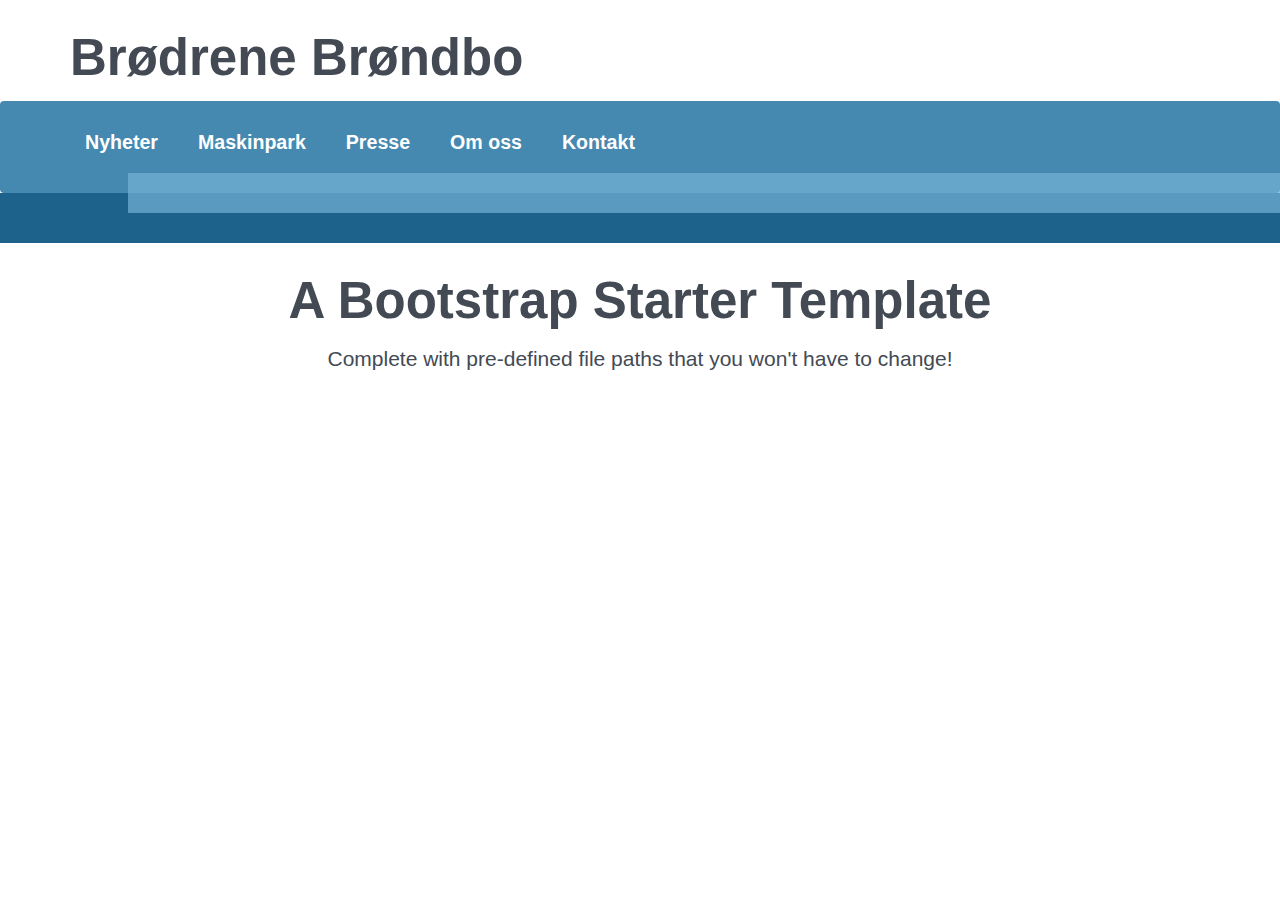
==== index.html @ b7d9695b "Init" ====
<!DOCTYPE html>

<html lang="no">
<head>
	<meta charset="utf-8">
	<meta content="IE=edge" http-equiv="X-UA-Compatible">
	<meta content="width=device-width, initial-scale=1" name="viewport">
	<meta content="" name="description">
	<meta content="" name="author">

	<title>Bare - Start Bootstrap Template</title><!-- Bootstrap Core CSS -->
	<link href="css/bootstrap.min.css" rel="stylesheet"><!-- Bootflat CSS -->
	<link href="css/bootflat.min.css" rel="stylesheet"><!-- Custom CSS -->
	<link href="css/br.css" rel="stylesheet"><!-- Custom CSS -->
	<link href="css/font-awesome.min.css" rel="stylesheet"><!-- -->

</head>

<body>
	<div class="container">
		<div class="row">
			<div class="col-lg-12">
				<h1>Br&oslash;drene Br&oslash;ndbo</h1>
			</div>
		</div>
		<!-- /.row -->
	</div>
	<!-- Navigation -->


	<nav class="navbar navbar-br" role="navigation">
		<div class="container">
			<!-- Brand and toggle get grouped for better mobile display -->


			<div class="navbar-header">
				<button class="navbar-toggle" data-target="#bs-example-navbar-collapse-1"
				data-toggle="collapse" type="button">
					<i class="fa fa-bars"></i>
				</button>
			</div>
			<!-- Collect the nav links, forms, and other content for toggling -->


			<div class="collapse navbar-collapse" id="bs-example-navbar-collapse-1">
				<ul class="nav navbar-nav">
					<li>
						<a href="index.html">Nyheter</a>
					</li>
					<li>
						<a href="maskinpark.html">Maskinpark</a>
					</li>
					<li>
						<a href="presse.html">Presse</a>
					</li>
					<li>
						<a href="omoss.html">Om oss</a>
					</li>
					<li>
						<a href="kontakt.html">Kontakt</a>
					</li>
				</ul>
			</div>
			<!-- /.navbar-collapse -->
		</div>
		<!-- /.container -->
	</nav>
	
	<div style="
    width: 90%;
    background-color: #73B1D6;
    height: 40px;
    margin-top: -40px;
    z-index: 100000000;
    position: relative;
    float: right;
    opacity: calc(100 / 141);"></div>
	
	<div style="
    width: 100%;
    background-color: #1D628B;
    height: 50px;
    margin-top: -20px;
    z-index: 0;
    position: relative;
    float: right;"></div>
	
	<!-- Page Content -->
	<div class="container">
		<div class="row">
			<div class="col-lg-12 text-center">
				<h1>A Bootstrap Starter Template</h1>


				<p class="lead">Complete with pre-defined file paths that you won't have to
				change!</p>
			</div>
		</div>
		<!-- /.row -->
	</div>
	<!-- /.container -->
	<!-- jQuery -->
	<script src="js/jquery-2.2.1.min.js">
	</script> <!-- Bootstrap Core JavaScript -->
	 
	<script src="js/bootstrap.min.js">
	</script> <!-- icheck -->
	 
	<script src="js/icheck.min.js">
	</script>
</body>
</html>
---- css/bootflat.min.css ----
/*
 * bootflat 2.0.4
 *
 * Description: BOOTFLAT is an open source Flat UI KIT based on Bootstrap 3.2.0 CSS framework. It provides a faster, easier and less repetitive way for web developers to create elegant web apps.
 *
 * Homepage: http://bootflat.github.com/
 *
 * By @Flathemes <info@flathemes.com>
 *
 * Last modify time: 2014-09-03
 *
 * Licensed under the MIT license. Please see LICENSE for more information.
 *
 * Copyright 2013 FLATHEMES.
 *
 */

body{font-family:'Open Sans','Helvetica Neue',Helvetica,Arial,sans-serif;color:#434a54;background-color:#fff}a{color:#3bafda;text-decoration:none}a:focus,a:hover{color:#4fc1e9;text-decoration:none}a:focus{outline:0}.h1,.h2,.h3,.h4,.h5,.h6,h1,h2,h3,h4,h5,h6{font-family:inherit;font-weight:700;line-height:1.1;color:inherit}.h1 small,.h2 small,.h3 small,.h4 small,.h5 small,.h6 small,h1 small,h2 small,h3 small,h4 small,h5 small,h6 small{color:#e7e9ec}h1,h2,h3{margin-top:30px;margin-bottom:15px}h4,h5,h6{margin-top:15px;margin-bottom:15px}h6{font-weight:400}.h1,h1{font-size:51px}.h2,h2{font-size:43px}.h3,h3{font-size:30px}.h4,h4{font-size:19px}.h5,h5{font-size:18px}.h6,h6{font-size:14px}blockquote{border-left:3px solid #ccd1d9}.img-rounded{border-radius:4px;-webkit-border-radius:4px;-moz-border-radius:4px}.img-comment{margin:24px 0;font-size:15px;font-style:italic;line-height:1.2}.btn{color:#fff}.btn,.btn.disabled,.btn[disabled]{background-color:#aab2bd;border-color:#aab2bd}.btn.active,.btn:active,.btn:focus,.btn:hover{color:#fff;background-color:#ccd1d9;border-color:#ccd1d9;outline:0!important}.btn.active,.btn:active{-webkit-box-shadow:inset 0 1px 2px rgba(0,0,0,.125);-moz-box-shadow:inset 0 1px 2px rgba(0,0,0,.125);box-shadow:inset 0 1px 2px rgba(0,0,0,.125)}.btn.disabled,.btn[disabled]{filter:alpha(opacity=45);opacity:.45}.btn-link,.btn-link.active,.btn-link.disabled,.btn-link:active,.btn-link:focus,.btn-link:hover,.btn-link[disabled]{color:#3bafda;background-color:transparent; border-color:transparent;-webkit-box-shadow:none;-moz-box-shadow:none;box-shadow:none}.btn-link:focus,.btn-link:hover{text-decoration:underline}.btn-default{color:#434a54;border-color:#aab2bd!important}.btn-default.active,.btn-default:active,.btn-default:focus,.btn-default:hover{background-color:#ccd1d9;border-color:#ccd1d9}.btn-default,.btn-default.disabled,.btn-default[disabled]{background-color:#fff}.open .dropdown-toggle.btn-default{background-color:#ccd1d9;border-color:#ccd1d9}.btn-primary,.btn-primary.active,.btn-primary.disabled,.btn-primary:active,.btn-primary[disabled]{background-color:#3bafda;border-color:#3bafda}.btn-primary:focus,.btn-primary:hover,.open .dropdown-toggle.btn-primary{background-color:#4fc1e9;border-color:#4fc1e9}.btn-info,.btn-info.active,.btn-info.disabled,.btn-info:active,.btn-info[disabled]{background-color:#37bc9b;border-color:#37bc9b}.btn-info:focus,.btn-info:hover,.open .dropdown-toggle.btn-info{background-color:#48cfad;border-color:#48cfad}.btn-success,.btn-success.active,.btn-success.disabled,.btn-success:active,.btn-success[disabled]{background-color:#8cc152;border-color:#8cc152}.btn-success:focus,.btn-success:hover,.open .dropdown-toggle.btn-success{background-color:#a0d468;border-color:#a0d468}.btn-warning,.btn-warning.active,.btn-warning.disabled,.btn-warning:active,.btn-warning[disabled]{background-color:#f6bb42;border-color:#f6bb42}.btn-warning:focus,.btn-warning:hover,.open .dropdown-toggle.btn-warning{background-color:#ffce54;border-color:#ffce54}.btn-danger,.btn-danger .open .dropdown-toggle.btn,.btn-danger.active,.btn-danger.disabled,.btn-danger:active,.btn-danger[disabled]{background-color:#da4453;border-color:#da4453}.btn-danger:focus,.btn-danger:hover,.open .dropdown-toggle.btn-danger{background-color:#ed5565;border-color:#ed5565}.btn-group.open .dropdown-toggle{-webkit-box-shadow:inset 0 1px 2px rgba(0,0,0,.125);-moz-box-shadow:inset 0 1px 2px rgba(0,0,0,.125);box-shadow:inset 0 1px 2px rgba(0,0,0,.125)}.btn-group .btn{border-left-color:#96a0ad}.btn-group .btn-default.active,.btn-group .btn-default:active,.btn-group .btn-default:focus,.btn-group.open .btn-default.dropdown-toggle{color:#fff}.btn-group .btn-primary,.btn-group .btn-primary.active,.btn-group .btn-primary:active,.btn-group .btn-primary:focus{border-left-color:#269ecb}.btn-group .btn-success,.btn-group .btn-success.active,.btn-group .btn-success:active,.btn-group .btn-success:focus{border-left-color:#7ab03f}.btn-group .btn-warning,.btn-group .btn-warning.active,.btn-group .btn-warning:active,.btn-group .btn-warning:focus{border-left-color:#efa50b}.btn-group .btn-danger,.btn-group .btn-danger.active,.btn-group .btn-danger:active,.btn-group .btn-danger:focus{border-left-color:#d1293a}.btn-group .btn-info,.btn-group .btn-info.active,.btn-group .btn-info:active,.btn-group .btn-info:focus{border-left-color:#2fa084}.btn-group .btn-danger:first-child,.btn-group .btn-info:first-child,.btn-group .btn-primary:first-child,.btn-group .btn-success:first-child,.btn-group .btn-warning:first-child,.btn-group .btn:first-child{border-left-color:transparent}.btn-group-vertical .btn,.btn-group-vertical .btn-group .btn-primary{border-top-color:#96a0ad!important}.btn-group-vertical .btn-group .btn-primary,.btn-group-vertical .btn-primary,.btn-group-vertical .btn-primary.active,.btn-group-vertical .btn-primary:active,.btn-group-vertical .btn-primary:focus{border-top-color:#269ecb!important}.btn-group-vertical .btn-group .btn-success,.btn-group-vertical .btn-success,.btn-group-vertical .btn-success.active,.btn-group-vertical .btn-success:active,.btn-group-vertical .btn-success:focus{border-top-color:#7ab03f!important}.btn-group-vertical .btn-group .btn-warning,.btn-group-vertical .btn-warning,.btn-group-vertical .btn-warning.active,.btn-group-vertical .btn-warning:active,.btn-group-vertical .btn-warning:focus{border-top-color:#efa50b!important}.btn-group-vertical .btn-danger,.btn-group-vertical .btn-danger.active,.btn-group-vertical .btn-danger:active,.btn-group-vertical .btn-danger:focus,.btn-group-vertical .btn-group .btn-danger{border-top-color:#d1293a!important}.btn-group-vertical .btn-group .btn-info,.btn-group-vertical .btn-info,.btn-group-vertical .btn-info.active,.btn-group-vertical .btn-info:active,.btn-group-vertical .btn-info:focus{border-top-color:#2fa084!important}.btn-group-vertical .btn-danger:first-child,.btn-group-vertical .btn-info:first-child,.btn-group-vertical .btn-primary:first-child,.btn-group-vertical .btn-success:first-child,.btn-group-vertical .btn-warning:first-child,.btn-group-vertical .btn:not(.btn-default):first-child{border-top:none}.badge,.label{background-color:#aab2bd}.badge-default,.label-default{color:#434a54;background-color:#fff; border:1px solid #aab2bd}.badge-primary,.label-primary{background-color:#3bafda;border-color:#3bafda}.badge-success,.label-success{background-color:#8cc152;border-color:#8cc152}.badge-danger,.label-danger{background-color:#da4453;border-color:#da4453}.badge-warning,.label-warning{background-color:#f6bb42;border-color:#f6bb42}.badge-info,.label-info{background-color:#37bc9b;border-color:#37bc9b}.tooltip-inner{color:#fff;background-color:#434a54}.tooltip.top .tooltip-arrow,.tooltip.top-left .tooltip-arrow,.tooltip.top-right .tooltip-arrow{border-top-color:#434a54}.tooltip.right .tooltip-arrow{border-right-color:#434a54}.tooltip.left .tooltip-arrow{border-left-color:#434a54}.tooltip.bottom .tooltip-arrow,.tooltip.bottom-left .tooltip-arrow,.tooltip.bottom-right .tooltip-arrow{border-bottom-color:#434a54}.popover{color:#fff; background-color:#434a54;border-color:#434a54}.popover-title{padding-bottom:0;font-weight:700;color:#aab2bd;background-color:transparent;border-bottom:none}.popover.top .arrow,.popover.top .arrow:after{border-top-color:#434a54}.popover.right .arrow,.popover.right .arrow:after{border-right-color:#434a54}.popover.bottom .arrow,.popover.bottom .arrow:after{border-bottom-color:#434a54}.popover.left .arrow,.popover.left .arrow:after{border-left-color:#434a54}.progress{background-color:#e6e9ed;-webkit-box-shadow:none;-moz-box-shadow:none;box-shadow:none}.progress-bar{background-color:#3bafda;-webkit-box-shadow:none;-moz-box-shadow:none;box-shadow:none}.progress-bar-success{background-color:#8cc152}.progress-bar-info{background-color:#37bc9b}.progress-bar-warning{background-color:#f6bb42}.progress-bar-danger{background-color:#da4453}.breadcrumb{color:#434a54;background-color:#e6e9ed}.breadcrumb>.active{color:#434a54}.breadcrumb a{color:#3bafda}.breadcrumb-arrow{height:36px; padding:0;line-height:36px;list-style:none;background-color:#e6e9ed}.breadcrumb-arrow li:first-child a{border-radius:4px 0 0 4px;-webkit-border-radius:4px 0 0 4px;-moz-border-radius:4px 0 0 4px}.breadcrumb-arrow li,.breadcrumb-arrow li a,.breadcrumb-arrow li span{display:inline-block;vertical-align:top}.breadcrumb-arrow li:not(:first-child){margin-left:-5px}.breadcrumb-arrow li+li:before{padding:0;content:""}.breadcrumb-arrow li span{padding:0 10px}.breadcrumb-arrow li a,.breadcrumb-arrow li:not(:first-child) span{height:36px; padding:0 10px 0 25px;line-height:36px}.breadcrumb-arrow li:first-child a{padding:0 10px}.breadcrumb-arrow li a{position:relative;color:#fff;text-decoration:none;background-color:#3bafda;border:1px solid #3bafda}.breadcrumb-arrow li:first-child a{padding-left:10px}.breadcrumb-arrow li a:after,.breadcrumb-arrow li a:before{position:absolute;top:-1px;width:0;height:0;content:'';border-top:18px solid transparent;border-bottom:18px solid transparent}.breadcrumb-arrow li a:before{right:-10px;z-index:3;border-left-color:#3bafda;border-left-style:solid;border-left-width:11px}.breadcrumb-arrow li a:after{right:-11px;z-index:2;border-left:11px solid #2494be}.breadcrumb-arrow li a:focus,.breadcrumb-arrow li a:hover{background-color:#4fc1e9;border:1px solid #4fc1e9}.breadcrumb-arrow li a:focus:before,.breadcrumb-arrow li a:hover:before{border-left-color:#4fc1e9}.breadcrumb-arrow li a:active{background-color:#2494be;border:1px solid #2494be}.breadcrumb-arrow li a:active:after,.breadcrumb-arrow li a:active:before{border-left-color:#2494be}.breadcrumb-arrow li span{color:#434a54}.pagination>li>a,.pagination>li>span{color:#434a54;background-color:#fff;border-color:#ccd1d9}.pagination>li>a:focus,.pagination>li>a:hover,.pagination>li>span:focus,.pagination>li>span:hover{color:#fff;background-color:#ccd1d9;border-color:#ccd1d9}.pagination>.active>a,.pagination>.active>a:focus,.pagination>.active>a:hover,.pagination>.active>span,.pagination>.active>span:focus,.pagination>.active>span:hover{color:#fff;background-color:#8cc152;border-color:#8cc152}.pagination>.disabled>a,.pagination>.disabled>a:focus,.pagination>.disabled>a:hover,.pagination>.disabled>span,.pagination>.disabled>span:focus,.pagination>.disabled>span:hover{color:#e6e9ed;background-color:#fff;border-color:#ccd1d9}.pager li>a,.pager li>span{color:#fff;background-color:#8cc152;border-color:#8cc152}.pager li>a:focus,.pager li>a:hover{background-color:#a0d468;border-color:#a0d468}.pager .disabled>a,.pager .disabled>a:focus,.pager .disabled>a:hover,.pager .disabled>span{color:#e6e9ed;background-color:#fff;border-color:#e6e9ed}.form-control{color:#434a54;border-color:#aab2bd}.form-control,.form-control:focus{-webkit-box-shadow:none;-moz-box-shadow:none;box-shadow:none}.form-control:focus{border-color:#3bafda}.form-control:-ms-input-placeholder,.form-control::-moz-placeholder,.form-control::-webkit-input-placeholder{color:#e6e9ed}.form-control.disabled,.form-control[disabled]{background-color:#e6e9ed;border-color:#e6e9ed}.input-group-btn .btn+.btn{border-color:#96a0ad;border-style:solid; border-width:1px}.input-group-btn .btn+.btn.btn-default{border-color:#ededed}.input-group-btn .btn+.btn.btn-primary{border-color:#269ecb}.input-group-btn .btn+.btn.btn-info{border-color:#2fa084}.input-group-btn .btn+.btn.btn-success{border-color:#7ab03f}.input-group-btn .btn+.btn.btn-warning{border-color:#f4af20}.input-group-btn .btn+.btn.btn-danger{border-color:#d1293a}.input-group-addon{color:#fff;background-color:#aab2bd;border-color:#96a0ad}.input-group-addon .checkbox,.input-group-addon .radio{margin:-3px 0 -4px!important}.form-search .search-query,.form-search .search-query:first-child,.form-search .search-query:last-child{padding:0 17px;border-radius:17px;-webkit-border-radius:17px;-moz-border-radius:17px}.input-group .form-control:last-child{border-top-left-radius:0;border-bottom-left-radius:0;-webkit-border-top-left-radius:0;-moz-border-radius-topleft:0;-webkit-border-bottom-left-radius:0;-moz-border-radius-bottomleft:0}.input-group .form-control:first-child{border-top-right-radius:0;border-bottom-right-radius:0;-webkit-border-top-right-radius:0;-moz-border-radius-topright:0;-webkit-border-bottom-right-radius:0;-moz-border-radius-bottomright:0}.form-search .btn{border-radius:17px;-webkit-border-radius:17px;-moz-border-radius:17px}.search-only{position:relative}.search-only .search-icon{position:absolute;top:2px;left:8.5px;z-index:20;width:30px;font-size:17px;line-height:30px;color:#e6e9ed;text-align:center}.search-only .form-control:last-child{padding-left:40px}.has-success .checkbox,.has-success .checkbox-inline,.has-success .control-label,.has-success .help-block,.has-success .radio,.has-success .radio-inline{color:#8cc152}.has-success .form-control,.has-success .form-control:focus{border-color:#8cc152;-webkit-box-shadow:none;-moz-box-shadow:none;box-shadow:none}.has-success .input-group-addon{background-color:#8cc152;border-color:#8cc152}.has-success .form-control-feedback{color:#8cc152}.has-warning .checkbox,.has-warning .checkbox-inline,.has-warning .control-label,.has-warning .help-block,.has-warning .radio,.has-warning .radio-inline{color:#f6bb42}.has-warning .form-control,.has-warning .form-control:focus{border-color:#f6bb42;-webkit-box-shadow:none;-moz-box-shadow:none;box-shadow:none}.has-warning .input-group-addon{background-color:#f6bb42;border-color:#f6bb42}.has-warning .form-control-feedback{color:#f6bb42}.has-error .checkbox,.has-error .checkbox-inline,.has-error .control-label,.has-error .help-block,.has-error .radio,.has-error .radio-inline{color:#da4453}.has-error .form-control,.has-error .form-control:focus{border-color:#da4453;-webkit-box-shadow:none;-moz-box-shadow:none;box-shadow:none}.has-error .input-group-addon{background-color:#da4453;border-color:#da4453}.has-error .form-control-feedback{color:#da4453}.stepper .stepper-input{overflow:hidden;-moz-appearance:textfield}.stepper .stepper-input::-webkit-inner-spin-button,.stepper .stepper-input::-webkit-outer-spin-button{-webkit-appearance:none;margin:0}.stepper .stepper-arrow{position:absolute;right:15px;display:block;width:20px;height:50%;text-indent:-99999px;cursor:pointer; background-color:#3bafda}.stepper .stepper-arrow:active,.stepper .stepper-arrow:hover{background-color:#4fc1e9}.stepper .up{top:0;border:1px solid #269ecb;border-top-right-radius:3px;-webkit-border-top-right-radius:3px;-moz-border-radius-topright:3px}.stepper .down{bottom:0;border-bottom-right-radius:3px;-webkit-border-bottom-right-radius:3px;-moz-border-radius-bottomright:3px}.stepper .down::before,.stepper .up::before{position:absolute;width:0;height:0; content:"";border-right:4px solid transparent;border-left:4px solid transparent}.stepper .up::before{top:5px;left:5px;border-bottom:4px solid #fff}.stepper .down:before{bottom:5px;left:6px;border-top:4px solid #fff}.stepper.disabled .stepper-arrow{background-color:#3bafda;filter:alpha(opacity=45);opacity:.45}.selecter{position:relative;z-index:1; display:block;max-width:100%;outline:0}.selecter .selecter-element{position:absolute;left:0;z-index:0;display:none;width:100%;height:100%;filter:alpha(opacity=0);opacity:0;*left:-999999px}.selecter .selecter-element,.selecter .selecter-element:focus{outline:0;-webkit-tap-highlight-color:rgba(255,255,255,0);-webkit-tap-highlight-color:transparent}.selecter .selecter-selected{position:relative;z-index:2;display:block;padding:6px 10px;overflow:hidden;text-overflow:clip;cursor:pointer; background-color:#fff;border:1px solid #aab2bd;border-radius:4px;-webkit-border-radius:4px;-moz-border-radius:4px}.selecter .selecter-selected:after{position:absolute;top:14px;right:10px;width:0;height:0;content:"";border-top:4px solid #000;border-right:4px solid transparent;border-left:4px solid transparent}.selecter .selecter-options{position:absolute;top:100%;left:0;z-index:50;display:none;width:100%;max-height:260px;overflow:auto;overflow-x:hidden;background-color:#fff; border:1px solid #aab2bd;border-width:0 1px 1px;border-radius:0 0 4px 4px;-webkit-box-shadow:0 6px 12px rgba(0,0,0,.175);-moz-box-shadow:0 6px 12px rgba(0,0,0,.175);box-shadow:0 6px 12px rgba(0,0,0,.175);-webkit-border-radius:0 0 4px 4px;-moz-border-radius:0 0 4px 4px;*width:auto}.selecter .selecter-group{display:block;padding:5px 10px 4px;font-size:11px;color:#aab2bd;text-transform:uppercase;background-color:#f5f7fa; border-bottom:1px solid #e6e9ed}.selecter .selecter-item{display:block;width:100%;padding:6px 10px;margin:0;overflow:hidden;text-overflow:ellipsis;cursor:pointer; background-color:#fff;border-bottom:1px solid #e6e9ed}.selecter .selecter-item.selected{color:#fff;background-color:#3bafda;border-bottom-color:#4fc1e9}.selecter .selecter-item.disabled{color:#aab2bd;cursor:default}.selecter .selecter-item:first-child{border-radius:0;-webkit-border-radius:0;-moz-border-radius:0}.selecter .selecter-item:last-child{border-bottom:0;border-radius:0 0 4px 4px;-webkit-border-radius:0 0 4px 4px;-moz-border-radius:0 0 4px 4px}.selecter .selecter-item:hover{background-color:#e6e9ed}.selecter .selecter-item.selected:hover{background-color:#3bafda}.selecter .selecter-item.disabled:hover,.selecter.disabled .selecter-item:hover,.selecter:hover .selecter-selected{background-color:#fff}.selecter.open{z-index:3;outline:0}.selecter.open .selecter-selected{z-index:51;border:1px solid #3bafda;border-radius:4px 4px 0 0;-webkit-border-radius:4px 4px 0 0;-moz-border-radius:4px 4px 0 0}.selecter.focus .selecter-selected,.selecter.open .selecter-selected{background-color:#fff}.selecter.cover .selecter-options{top:0;border-width:1px;border-radius:4px;-webkit-border-radius:4px;-moz-border-radius:4px}.selecter.cover .selecter-options .selecter-item.first{border-radius:4px 4px 0 0;-webkit-border-radius:4px 4px 0 0;-moz-border-radius:4px 4px 0 0}.selecter.cover.open .selecter-selected{z-index:49;border-radius:4px 4px 0 0;-webkit-border-radius:4px 4px 0 0;-moz-border-radius:4px 4px 0 0}.selecter.bottom .selecter-options{top:auto;bottom:100%; border-width:1px 1px 0}.selecter.bottom .selecter-item:last-child{border:none;border-radius:0;-webkit-border-radius:0;-moz-border-radius:0}.selecter.bottom.open .selecter-selected{border-radius:0 0 4px 4px;-webkit-border-radius:0 0 4px 4px;-moz-border-radius:0 0 4px 4px}.selecter.bottom.open .selecter-options{border-radius:4px 4px 0 0;-webkit-border-radius:4px 4px 0 0;-moz-border-radius:4px 4px 0 0}.selecter.bottom.cover .selecter-options{top:auto;bottom:0}.selecter.bottom.cover.open .selecter-options,.selecter.bottom.cover.open .selecter-selected{border-radius:4px;-webkit-border-radius:4px;-moz-border-radius:4px}.selecter.multiple .selecter-options{position:static;display:block;width:100%;border-width:1px;border-radius:4px;box-shadow:none;-webkit-border-radius:4px;-moz-border-radius:4px}.selecter.disabled .selecter-selected{color:#aab2bd;cursor:default;background-color:#e6e9ed;border-color:#e6e9ed}.selecter.disabled .selecter-options{background-color:#e6e9ed;border-color:#e6e9ed}.selecter.disabled .selecter-group,.selecter.disabled .selecter-item{color:#aab2bd;cursor:default;background-color:#e6e9ed;border-color:#e6e9ed}.selecter.disabled .selecter-item.selected{color:#fff;background-color:#3bafda;filter:alpha(opacity=45);opacity:.45}.selecter .selecter-options.scroller{overflow:hidden}.selecter .selecter-options.scroller .scroller-content{max-height:260px;padding:0}.checkbox,.radio{padding-left:0;margin-top:0}.checkbox label,.radio label{position:relative;top:2px;padding-left:5px}.icheckbox_flat,.iradio_flat{display:inline-block;width:20px;height:20px;padding:0!important;margin:0;vertical-align:middle;cursor:pointer;background:url(../bootflat/img/check_flat/default.png) no-repeat;border:none;*display:inline}.icheckbox_flat{background-position:0 0}.icheckbox_flat.checked{background-position:-22px 0}.icheckbox_flat.disabled{cursor:default;background-position:-44px 0}.icheckbox_flat.checked.disabled{background-position:-66px 0}.iradio_flat{background-position:-88px 0}.iradio_flat.checked{background-position:-110px 0}.iradio_flat.disabled{cursor:default;background-position:-132px 0}.iradio_flat.checked.disabled{background-position:-154px 0}.toggle{height:32px}.toggle input[type=checkbox],.toggle input[type=radio]{width:0;height:0;padding:0;margin:0;text-indent:-100000px;filter:alpha(opacity=0);opacity:0}.toggle .handle{position:relative;top:-20px;left:0; display:block;width:50px;height:32px;background-color:#fff;border-radius:19px;-webkit-box-shadow:inset 0 0 0 1px #b8bfc8;-moz-box-shadow:inset 0 0 0 1px #b8bfc8;box-shadow:inset 0 0 0 1px #b8bfc8;-webkit-border-radius:19px;-moz-border-radius:19px}.toggle .handle:after,.toggle .handle:before{position:absolute;top:1px;left:1px;display:block;width:30px;height:30px; content:"";background-color:#fff;border-radius:30px;-webkit-box-shadow:inset 0 0 0 1px #b8bfc8,1px 1px 1px #c7ccd3;-moz-box-shadow:inset 0 0 0 1px #b8bfc8,1px 1px 1px #c7ccd3;box-shadow:inset 0 0 0 1px #b8bfc8,1px 1px 1px #c7ccd3;-webkit-transition:all .25s ease-in-out;-moz-transition:all .25s ease-in-out;transition:all .25s ease-in-out;-webkit-border-radius:30px;-moz-border-radius:30px}.toggle input[type=checkbox]:disabled+.handle,.toggle input[type=checkbox]:disabled+.handle:after,.toggle input[type=checkbox]:disabled+.handle:before,.toggle input[type=radio]:disabled+.handle,.toggle input[type=radio]:disabled+.handle:after,.toggle input[type=radio]:disabled+.handle:before{background-color:#e6e9ed;filter:alpha(opacity=60); opacity:.6}.toggle input[type=checkbox]:checked+.handle:before,.toggle input[type=radio]:checked+.handle:before{width:50px;background-color:#a0d468}.toggle input[type=checkbox]:checked+.handle:after,.toggle input[type=radio]:checked+.handle:after{left:20px;-webkit-box-shadow:inset 0 0 0 1px #f5f7fa,1px 1px 1px #c7ccd3;-moz-box-shadow:inset 0 0 0 1px #f5f7fa,1px 1px 1px #c7ccd3;box-shadow:inset 0 0 0 1px #f5f7fa,1px 1px 1px #c7ccd3}.calendar{padding:20px;color:#fff;background-color:#fd9883;border-radius:4px;-webkit-box-shadow:0 1px 2px rgba(0,0,0,.2);-moz-box-shadow:0 1px 2px rgba(0,0,0,.2);box-shadow:0 1px 2px rgba(0,0,0,.2);-webkit-border-radius:4px;-moz-border-radius:4px}.calendar .unit{float:left;width:14.28%;text-align:center}.calendar .years .prev{text-align:left}.calendar .years .next{text-align:right}.calendar .years .next em,.calendar .years .prev em{position:relative;display:inline-block;width:34px;height:34px;cursor:pointer;border:1px solid #fff;border-radius:50%;-webkit-border-radius:50%;-moz-border-radius:50%}.calendar .years .next em:before,.calendar .years .prev em:before{position:absolute;display:block;width:0;height:0;margin-top:6px;font-size:0;content:"";border-style:solid;border-width:7px}.calendar .years .prev em:before{top:3px;left:4px;border-color:transparent #fff transparent transparent}.calendar .years .next em:before{top:3px;left:13px;border-color:transparent transparent transparent #fff}.calendar .years .next em:active,.calendar .years .next em:hover,.calendar .years .prev em:active,.calendar .years .prev em:hover{border-color:#e9573f}.calendar .years .prev em:active:before,.calendar .years .prev em:hover:before{border-color:transparent #e9573f transparent transparent}.calendar .years .next em:active:before,.calendar .years .next em:hover:before{border-color:transparent transparent transparent #e9573f}.calendar .years .monyear{float:left;width:71.42%;height:34px;line-height:34px;text-align:center}.calendar .days{padding-top:15px; margin-top:15px;border-top:1px solid #ee7f6d}.calendar .days .unit{height:34px; margin-bottom:3px;line-height:34px;text-align:center}.calendar .days .unit b{width:34px;height:34px;font-weight:400;border-radius:50%;-webkit-border-radius:50%;-moz-border-radius:50%}.calendar .days .unit.active b,.calendar .days .unit:active b,.calendar .days .unit:hover b{display:inline-block;color:#e9573f;cursor:pointer;background-color:#fff;-webkit-transition:all .2s ease-in-out;-moz-transition:all .2s ease-in-out;transition:all .2s ease-in-out}.calendar .days .unit.older b{width:auto;height:auto;color:#e9573f;cursor:default;background-color:transparent}.pricing ul{padding:0;list-style:none}.pricing .unit{position:relative;display:inline-block;min-width:250px;text-align:center;border-radius:4px;-webkit-box-shadow:0 1px 2px rgba(0,0,0,.2);-moz-box-shadow:0 1px 2px rgba(0,0,0,.2);box-shadow:0 1px 2px rgba(0,0,0,.2);-webkit-border-radius:4px;-moz-border-radius:4px}.pricing .unit.active{top:5px;z-index:1;margin-right:-36px;margin-left:-36px;-webkit-box-shadow:0 0 8px rgba(0,0,0,.6);-moz-box-shadow:0 0 8px rgba(0,0,0,.6);box-shadow:0 0 8px rgba(0,0,0,.6)}.pricing .unit.active .price-title h3{font-size:40px}@media screen and (max-width:767px){.pricing .unit{display:block;margin-bottom:20px}.pricing .unit.active{top:0;margin-right:0;margin-left:0}.pricing .unit.active .price-title h3{font-size:30px}}.pricing .price-title{padding:20px 20px 10px;color:#fff;border-top-left-radius:4px;border-top-right-radius:4px;-webkit-border-top-left-radius:4px;-moz-border-radius-topleft:4px;-webkit-border-top-right-radius:4px;-moz-border-radius-topright:4px}.pricing .price-title h3,.pricing .price-title h3>p{margin:0}.pricing .price-body{padding:20px 20px 10px}.pricing .price-body ul{padding-top:10px}.pricing .price-body li{margin-bottom:10px}.pricing .price-body h4{margin:0}.pricing .price-foot{padding:20px;background-color:#e6e9ed;border-bottom-right-radius:4px;border-bottom-left-radius:4px;-webkit-border-bottom-left-radius:4px;-moz-border-radius-bottomleft:4px;-webkit-border-bottom-right-radius:4px;-moz-border-radius-bottomright:4px}.pricing .price-primary .price-title{background-color:#4fc1e9}.pricing .price-primary .price-body{background-color:#d7f1fa}.pricing .price-primary .price-body ul{border-top:1px solid #aae1f4}.pricing .price-success .price-title{background-color:#a0d468}.pricing .price-success .price-body{background-color:#ebf6df}.pricing .price-success .price-body ul{border-top:1px solid #d2ebb7}.pricing .price-warning .price-title{background-color:#ffce54}.pricing .price-warning .price-body{background-color:#fffaed}.pricing .price-warning .price-body ul{border-top:1px solid #ffebba}.alert h4{margin-bottom:10px;font-weight:700}.alert-dismissable .close{color:#000}.alert-info{background-color:#7cd1ef;border:#4fc1e9}.alert-warning{background-color:#ffdd87;border:#ffce54}.alert-danger{background-color:#f2838f;border:#ed5565}.alert-success{background-color:#b9df90;border:#a0d468}.alert .alert-link{text-decoration:underline; cursor:pointer;filter:alpha(opacity=65);opacity:.65}.alert .alert-link:focus,.alert .alert-link:hover{filter:alpha(opacity=45);opacity:.45}.alert .btn-link,.alert .btn-link:focus,.alert .btn-link:hover{color:#000;filter:alpha(opacity=65);opacity:.65}.alert .btn-link:focus,.alert .btn-link:hover{text-decoration:none;filter:alpha(opacity=40);opacity:.4}.nav-tabs{background-color:#e6e9ed; border-bottom:none;border-radius:4px 4px 0 0;-webkit-border-radius:4px 4px 0 0;-moz-border-radius:4px 4px 0 0}.nav-tabs>li{margin-bottom:0;border-left:1px solid #ccd1d9}.nav-tabs>li:first-child{border-left:none}.nav-tabs>li>a{margin-right:0;color:#434a54;border:none;border-radius:0;-webkit-border-radius:0;-moz-border-radius:0}.nav-tabs>li:first-child>a{border-radius:4px 0 0;-webkit-border-radius:4px 0 0;-moz-border-radius:4px 0 0}.nav-tabs>li>a:focus,.nav-tabs>li>a:hover{background-color:#f5f7fa;border:none}.nav-tabs>li.active>a,.nav-tabs>li.active>a:focus,.nav-tabs>li.active>a:hover{background-color:#fff!important;border:none}.nav-tabs .dropdown-toggle,.nav-tabs .dropdown-toggle:focus,.nav-tabs .dropdown-toggle:hover{color:#434a54}.nav-tabs li.dropdown.open .dropdown-toggle{color:#434a54;background-color:#f5f7fa}.nav-tabs li.dropdown.active.open .dropdown-toggle{color:#434a54}.nav-tabs .dropdown-toggle .caret,.nav-tabs .dropdown-toggle:focus .caret,.nav-tabs .dropdown-toggle:hover .caret,.nav-tabs li.dropdown.active .dropdown-toggle .caret,.nav-tabs li.dropdown.active.open .dropdown-toggle .caret,.nav-tabs li.dropdown.open .caret,.nav-tabs li.dropdown.open a:focus .caret,.nav-tabs li.dropdown.open a:hover .caret,.nav-tabs li.dropdown.open.active .caret{border-top-color:#434a54;border-bottom-color:#434a54}.nav-tabs.nav-justified>li>a{margin-bottom:0;text-align:center}.nav-tabs.nav-justified>.dropdown .dropdown-menu{top:auto;left:auto}.nav-tabs.nav-justified>li>a{border-radius:0;-webkit-border-radius:0;-moz-border-radius:0}.nav-tabs.nav-justified>li:first-child>a{border-radius:4px 0 0;-webkit-border-radius:4px 0 0;-moz-border-radius:4px 0 0}.nav-tabs.nav-justified>li:last-child>a{border-radius:0 4px 0 0;-webkit-border-radius:0 4px 0 0;-moz-border-radius:0 4px 0 0}.nav-tabs.nav-justified>.active>a,.nav-tabs.nav-justified>.active>a:focus,.nav-tabs.nav-justified>.active>a:hover{border:none}@media (min-width:768px){.nav-tabs.nav-justified>li>a{border-bottom:none;border-radius:0;-webkit-border-radius:0;-moz-border-radius:0}.nav-tabs.nav-justified>.active>a,.nav-tabs.nav-justified>.active>a:focus,.nav-tabs.nav-justified>.active>a:hover{border-bottom:none}}.tab-content{padding:10px}.tabs-below .nav-tabs{border-radius:0 0 4px 4px;-webkit-border-radius:0 0 4px 4px;-moz-border-radius:0 0 4px 4px}.tabs-below .nav-tabs>li:first-child>a{border-radius:0 0 0 4px;-webkit-border-radius:0 0 0 4px;-moz-border-radius:0 0 0 4px}.tabs-below .nav-tabs.nav-justified>li:last-child>a{border-radius:0 0 4px;-webkit-border-radius:0 0 4px;-moz-border-radius:0 0 4px}.tabs-left .nav-tabs>li,.tabs-right .nav-tabs>li{float:none;border-top:1px solid #ccd1d9;border-left:none}.tabs-left .nav-tabs>li:first-child,.tabs-right .nav-tabs>li:first-child{border-top:none}.tabs-left .nav-tabs>li>a,.tabs-right .nav-tabs>li>a{min-width:74px;margin-right:0}.tabs-left .nav-tabs{float:left;margin-right:19px;border-radius:4px 0 0 4px;-webkit-border-radius:4px 0 0 4px;-moz-border-radius:4px 0 0 4px}.tabs-left .nav-tabs>li:first-child>a{border-radius:4px 0 0;-webkit-border-radius:4px 0 0;-moz-border-radius:4px 0 0}.tabs-left .nav-tabs>li:last-child>a{border-radius:0 0 0 4px;-webkit-border-radius:0 0 0 4px;-moz-border-radius:0 0 0 4px}.tabs-right .nav-tabs{float:right;margin-left:19px;border-radius:0 4px 4px 0;-webkit-border-radius:0 4px 4px 0;-moz-border-radius:0 4px 4px 0}.tabs-right .nav-tabs>li:first-child>a{border-radius:0 4px 0 0;-webkit-border-radius:0 4px 0 0;-moz-border-radius:0 4px 0 0}.tabs-right .nav-tabs>li:last-child>a{border-radius:0 0 4px;-webkit-border-radius:0 0 4px;-moz-border-radius:0 0 4px}.nav-pills>li.active>a,.nav-pills>li.active>a:focus,.nav-pills>li.active>a:hover{color:#fff;background-color:#3bafda}.nav-pills>li>a{color:#3bafda}.nav-pills>li>a:hover{color:#434a54;background-color:#e6e9ed}.nav-pills>.active>a>.badge{color:#3bafda}.nav-pills .open>a,.nav-pills .open>a:focus,.nav-pills .open>a:hover{color:#434a54;background-color:#e6e9ed}.navbar-form{padding:0!important}.navbar-default{background-color:#37bc9b;border-color:#37bc9b}.navbar-default .btn-link,.navbar-default .navbar-brand,.navbar-default .navbar-link{color:#26816a}.navbar-default .btn-link:focus,.navbar-default .btn-link:hover,.navbar-default .navbar-brand:focus,.navbar-default .navbar-brand:hover,.navbar-default .navbar-link:hover{color:#fff;background-color:transparent}.navbar-default .navbar-nav>li>a,.navbar-default .navbar-text{color:#26816a}.navbar-default .navbar-nav>li>a:focus,.navbar-default .navbar-nav>li>a:hover{color:#fff}.navbar-default .navbar-nav>.active>a,.navbar-default .navbar-nav>.active>a:focus,.navbar-default .navbar-nav>.active>a:hover{color:#fff;background-color:#48cfad}.navbar-default .btn-link[disabled]:focus,.navbar-default .btn-link[disabled]:hover,.navbar-default .navbar-nav>.disabled>a,.navbar-default .navbar-nav>.disabled>a:focus,.navbar-default .navbar-nav>.disabled>a:hover,fieldset[disabled] .navbar-default .btn-link:focus,fieldset[disabled] .navbar-default .btn-link:hover{color:#2e9c81;background-color:transparent}.navbar-default .navbar-toggle{background-color:#26816a;border-color:#26816a}.navbar-default .navbar-toggle:focus,.navbar-default .navbar-toggle:hover{background-color:#2b957a;border-color:#2b957a}.navbar-default .navbar-toggle .icon-bar{background-color:#37bc9b}.navbar-default .navbar-collapse,.navbar-default .navbar-form{border-color:#48cfad}.navbar-default .navbar-nav>.open>a,.navbar-default .navbar-nav>.open>a:focus,.navbar-default .navbar-nav>.open>a:hover{color:#fff;background-color:#37bc9b}@media (max-width:767px){.navbar-default .navbar-nav .open .dropdown-menu>.divider,.navbar-default .navbar-nav>li>a:focus,.navbar-default .navbar-nav>li>a:hover{background-color:#48cfad}.navbar-default .navbar-nav .open .dropdown-menu>li>a{color:#26816a}.navbar-default .navbar-nav .open .dropdown-menu>.active>a,.navbar-default .navbar-nav .open .dropdown-menu>.active>a:focus,.navbar-default .navbar-nav .open .dropdown-menu>.active>a:hover,.navbar-default .navbar-nav .open .dropdown-menu>li>a:focus,.navbar-default .navbar-nav .open .dropdown-menu>li>a:hover{color:#fff;background-color:#48cfad}.navbar-default .navbar-nav .open .dropdown-menu>.dropdown-header{color:#26816a}.navbar-default .navbar-nav .open .dropdown-menu>.disabled>a,.navbar-default .navbar-nav .open .dropdown-menu>.disabled>a:focus,.navbar-default .navbar-nav .open .dropdown-menu>.disabled>a:hover{color:#2b957a}}.navbar-inverse{background-color:#333;border-color:#333}.navbar-inverse .btn-link,.navbar-inverse .navbar-brand,.navbar-inverse .navbar-link{color:#8c8c8c}.navbar-inverse .btn-link:focus,.navbar-inverse .btn-link:hover,.navbar-inverse .navbar-brand:focus,.navbar-inverse .navbar-brand:hover,.navbar-inverse .navbar-link:hover{color:#fff;background-color:transparent}.navbar-inverse .navbar-nav>li>a,.navbar-inverse .navbar-text{color:#8c8c8c}.navbar-inverse .navbar-nav>li>a:focus,.navbar-inverse .navbar-nav>li>a:hover{color:#fff}.navbar-inverse .navbar-nav>.active>a,.navbar-inverse .navbar-nav>.active>a:focus,.navbar-inverse .navbar-nav>.active>a:hover{color:#fff;background-color:#000}.navbar-inverse .btn-link[disabled]:focus,.navbar-inverse .btn-link[disabled]:hover,.navbar-inverse .navbar-nav>.disabled>a,.navbar-inverse .navbar-nav>.disabled>a:focus,.navbar-inverse .navbar-nav>.disabled>a:hover,fieldset[disabled] .navbar-inverse .btn-link:focus,fieldset[disabled] .navbar-inverse .btn-link:hover{color:#666;background-color:transparent}.navbar-inverse .navbar-toggle{background-color:#000;border-color:#000}.navbar-inverse .navbar-toggle:focus,.navbar-inverse .navbar-toggle:hover{background-color:#1a1a1a;border-color:#1a1a1a}.navbar-inverse .navbar-toggle .icon-bar{background-color:#8c8c8c}.navbar-inverse .navbar-collapse,.navbar-inverse .navbar-form{border-color:#000}.navbar-inverse .navbar-nav>.open>a,.navbar-inverse .navbar-nav>.open>a:focus,.navbar-inverse .navbar-nav>.open>a:hover{color:#fff;background-color:#000}@media (max-width:767px){.navbar-inverse .navbar-nav .open .dropdown-menu>.divider,.navbar-inverse .navbar-nav>li>a:focus,.navbar-inverse .navbar-nav>li>a:hover{background-color:#000}.navbar-inverse .navbar-nav .open .dropdown-menu>li>a{color:#8c8c8c}.navbar-inverse .navbar-nav .open .dropdown-menu>.active>a,.navbar-inverse .navbar-nav .open .dropdown-menu>.active>a:focus,.navbar-inverse .navbar-nav .open .dropdown-menu>.active>a:hover,.navbar-inverse .navbar-nav .open .dropdown-menu>li>a:focus,.navbar-inverse .navbar-nav .open .dropdown-menu>li>a:hover{color:#fff;background-color:#000}.navbar-inverse .navbar-nav .open .dropdown-menu>.dropdown-header{color:#bfbfbf}.navbar-inverse .navbar-nav .open .dropdown-menu>.disabled>a,.navbar-inverse .navbar-nav .open .dropdown-menu>.disabled>a:focus,.navbar-inverse .navbar-nav .open .dropdown-menu>.disabled>a:hover{color:#666}}.list-group{border-radius:4px;-webkit-box-shadow:0 1px 2px rgba(0,0,0,.2);-moz-box-shadow:0 1px 2px rgba(0,0,0,.2);box-shadow:0 1px 2px rgba(0,0,0,.2);-webkit-border-radius:4px;-moz-border-radius:4px}.list-group-item{border-color:transparent;border-top-color:#e6e9ed}.list-group-item:first-child{border-top:none}.list-group-item-heading,a.list-group-item{color:#434a54}a.list-group-item .list-group-item-heading{font-size:16px;color:#434a54}a.list-group-item:focus,a.list-group-item:hover{background-color:#e6e9ed}a.list-group-item.active,a.list-group-item.active:focus,a.list-group-item.active:hover{background-color:#4fc1e9;border-color:#4fc1e9}a.list-group-item.active .list-group-item-text,a.list-group-item.active:focus .list-group-item-text,a.list-group-item.active:hover .list-group-item-text{color:#fff}.list-group-item-primary{color:#22b1e3;background-color:#4fc1e9;border-color:#3bafda transparent transparent}.list-group-item-primary:first-child{border-color:transparent}a.list-group-item-primary{color:#126d8d}a.list-group-item-primary:focus,a.list-group-item-primary:hover{color:#fff}a.list-group-item-primary.active,a.list-group-item-primary:focus,a.list-group-item-primary:hover{background-color:#3bafda;border-color:#4fc1e9 transparent transparent}.list-group-item-success{color:#87c940;background-color:#a0d468;border-color:#8cc152 transparent transparent}.list-group-item-success:first-child{border-color:transparent}a.list-group-item-success{color:#537f24}a.list-group-item-success:focus,a.list-group-item-success:hover{color:#fff}a.list-group-item-success.active,a.list-group-item-success:focus,a.list-group-item-success:hover{background-color:#8cc152;border-color:#a0d468 transparent transparent}.list-group-item-warning{color:#ffbf21;background-color:#ffce54;border-color:#f6bb42 transparent transparent}.list-group-item-warning:first-child{border-color:transparent}a.list-group-item-warning{color:#876000}a.list-group-item-warning:focus,a.list-group-item-warning:hover{color:#fff}a.list-group-item-warning.active,a.list-group-item-warning:focus,a.list-group-item-warning:hover{background-color:#f6bb42;border-color:#ffce54 transparent transparent}.list-group-item-info{color:#2fb593;background-color:#48cfad;border-color:#37bc9b transparent transparent}.list-group-item-info:first-child{border-color:transparent}a.list-group-item-info{color:#1a6451}a.list-group-item-info:focus,a.list-group-item-info:hover{color:#fff}a.list-group-item-info.active,a.list-group-item-info:focus,a.list-group-item-info:hover{background-color:#37bc9b;border-color:#48cfad transparent transparent}.list-group-item-danger{color:#e8273b;background-color:#ed5565;border-color:#da4453 transparent transparent}.list-group-item-danger:first-child{border-color:transparent}a.list-group-item-danger{color:#99101f}a.list-group-item-danger:focus,a.list-group-item-danger:hover{color:#fff}a.list-group-item-danger.active,a.list-group-item-danger:focus,a.list-group-item-danger:hover{background-color:#da4453;border-color:#ed5565 transparent transparent}.media-list{color:#aab2bd}.media-heading{font-size:14px;color:#434a54}.modal-content{color:#434a54; border:none;border-radius:4px;-webkit-box-shadow:0 1px 2px rgba(0,0,0,.2);-moz-box-shadow:0 1px 2px rgba(0,0,0,.2);box-shadow:0 1px 2px rgba(0,0,0,.2);-webkit-border-radius:4px;-moz-border-radius:4px}.modal-header{border-bottom:none}.modal-body{padding:0 15px}.modal-footer{border-top:none}.well{padding:10px;color:#434a54;background-color:#fff;border:none;border-radius:4px;-webkit-box-shadow:0 1px 2px rgba(0,0,0,.2);-moz-box-shadow:0 1px 2px rgba(0,0,0,.2);box-shadow:0 1px 2px rgba(0,0,0,.2);-webkit-border-radius:4px;-moz-border-radius:4px}.well blockquote{border-color:#ccd1d9}.well-lg{padding:20px}.well-sm{padding:5px}.thumbnail{border:none;-webkit-box-shadow:0 1px 2px rgba(0,0,0,.2);-moz-box-shadow:0 1px 2px rgba(0,0,0,.2);box-shadow:0 1px 2px rgba(0,0,0,.2)}.thumbnail a>img,.thumbnail>img{width:100%}.thumbnail .caption{font-size:14px}.thumbnail .caption h1,.thumbnail .caption h2,.thumbnail .caption h3,.thumbnail .caption h4,.thumbnail .caption h5,.thumbnail .caption h6{margin:5px 0 10px;font-size:16px}.jumbotron{padding:0; margin-bottom:20px;background-color:#fff;border-radius:4px;-webkit-box-shadow:0 1px 2px rgba(0,0,0,.2);-moz-box-shadow:0 1px 2px rgba(0,0,0,.2);box-shadow:0 1px 2px rgba(0,0,0,.2);-webkit-border-radius:4px;-moz-border-radius:4px}.container .jumbotron{border-radius:4px;-webkit-border-radius:4px;-moz-border-radius:4px}.jumbotron>.jumbotron-photo img{width:100%;border-radius:4px 4px 0 0;-webkit-border-radius:4px 4px 0 0;-moz-border-radius:4px 4px 0 0}.jumbotron .jumbotron-contents{padding:20px;color:#434a54}.jumbotron .carousel,.jumbotron .carousel-inner,.jumbotron .carousel-inner>.item.active img{border-radius:4px 4px 0 0;-webkit-border-radius:4px 4px 0 0;-moz-border-radius:4px 4px 0 0}.jumbotron .carousel-inner>.item>a>img,.jumbotron .carousel-inner>.item>img{width:100%}.jumbotron .carousel-control.left{border-radius:4px 0 0;-webkit-border-radius:4px 0 0;-moz-border-radius:4px 0 0}.jumbotron .carousel-control.right{border-radius:0 4px 0 0;-webkit-border-radius:0 4px 0 0;-moz-border-radius:0 4px 0 0}.jumbotron .h1,.jumbotron .h2,.jumbotron h1,.jumbotron h2{font-weight:400}.jumbotron .h1,.jumbotron h1{font-size:28px}.jumbotron .h2,.jumbotron h2{font-size:24px}.jumbotron p{font-size:14px}@media screen and (min-width:768px){.container .jumbotron,.jumbotron{padding:0}.jumbotron .h1,.jumbotron h1{font-size:28px}}.panel{background-color:#fff;border:none;border-radius:4px;-webkit-box-shadow:0 1px 2px rgba(0,0,0,.2);-moz-box-shadow:0 1px 2px rgba(0,0,0,.2);box-shadow:0 1px 2px rgba(0,0,0,.2);-webkit-border-radius:4px;-moz-border-radius:4px}.panel .list-group{-webkit-box-shadow:none;-moz-box-shadow:none;box-shadow:none}.panel .list-group-item:first-child{border-top:1px solid #e6e9ed}.panel-heading{border-radius:4px 4px 0 0;-webkit-border-radius:4px 4px 0 0;-moz-border-radius:4px 4px 0 0}.panel-title{font-size:14px;font-weight:400;color:#434a54}.panel-footer{background-color:#e6e9ed;border-top-color:#e6e9ed;border-radius:0 0 4px 4px;-webkit-border-radius:0 0 4px 4px;-moz-border-radius:0 0 4px 4px}.panel-default{border-color:#e6e9ed}.panel-default>.panel-heading{color:#434a54;background-color:#e6e9ed;border-color:#e6e9ed}.panel-primary{border-color:#3bafda}.panel-primary>.panel-heading{color:#fff;background-color:#3bafda;border-color:#3bafda}.panel-success{border-color:#8cc152}.panel-success>.panel-heading{color:#fff;background-color:#8cc152;border-color:#8cc152}.panel-info{border-color:#37bc9b}.panel-info>.panel-heading{color:#fff;background-color:#37bc9b;border-color:#37bc9b}.panel-warning{border-color:#f6bb42}.panel-warning>.panel-heading{color:#fff;background-color:#f6bb42;border-color:#f6bb42}.panel-danger{border-color:#da4453}.panel-danger>.panel-heading{color:#fff;background-color:#da4453;border-color:#da4453}.panel-danger>.panel-heading>.panel-title,.panel-info>.panel-heading>.panel-title,.panel-primary>.panel-heading>.panel-title,.panel-success>.panel-heading>.panel-title,.panel-warning>.panel-heading>.panel-title{color:#fff}.panel>.list-group:first-child .list-group-item:first-child,.panel>.table-responsive:first-child>.table:first-child,.panel>.table:first-child{border-radius:4px 4px 0 0;-webkit-border-radius:4px 4px 0 0;-moz-border-radius:4px 4px 0 0}.panel>.list-group:last-child .list-group-item:last-child{border-radius:0 0 4px 4px;-webkit-border-radius:0 0 4px 4px;-moz-border-radius:0 0 4px 4px}.panel>.table-responsive:first-child>.table:first-child>tbody:first-child>tr:first-child td:first-child,.panel>.table-responsive:first-child>.table:first-child>tbody:first-child>tr:first-child th:first-child,.panel>.table-responsive:first-child>.table:first-child>thead:first-child>tr:first-child td:first-child,.panel>.table-responsive:first-child>.table:first-child>thead:first-child>tr:first-child th:first-child,.panel>.table:first-child>tbody:first-child>tr:first-child td:first-child,.panel>.table:first-child>tbody:first-child>tr:first-child th:first-child,.panel>.table:first-child>thead:first-child>tr:first-child td:first-child,.panel>.table:first-child>thead:first-child>tr:first-child th:first-child{border-radius:4px 0 0;-webkit-border-radius:4px 0 0;-moz-border-radius:4px 0 0}.panel>.table-responsive:first-child>.table:first-child>tbody:first-child>tr:first-child td:last-child,.panel>.table-responsive:first-child>.table:first-child>tbody:first-child>tr:first-child th:last-child,.panel>.table-responsive:first-child>.table:first-child>thead:first-child>tr:first-child td:last-child,.panel>.table-responsive:first-child>.table:first-child>thead:first-child>tr:first-child th:last-child,.panel>.table:first-child>tbody:first-child>tr:first-child td:last-child,.panel>.table:first-child>tbody:first-child>tr:first-child th:last-child,.panel>.table:first-child>thead:first-child>tr:first-child td:last-child,.panel>.table:first-child>thead:first-child>tr:first-child th:last-child{border-radius:0 4px 0 0;-webkit-border-radius:0 4px 0 0;-moz-border-radius:0 4px 0 0}.panel>.table-responsive:last-child>.table:last-child,.panel>.table:last-child{border-radius:0 0 4px 4px;-webkit-border-radius:0 0 4px 4px;-moz-border-radius:0 0 4px 4px}.panel>.table-responsive:last-child>.table:last-child>tbody:last-child>tr:last-child td:first-child,.panel>.table-responsive:last-child>.table:last-child>tbody:last-child>tr:last-child th:first-child,.panel>.table-responsive:last-child>.table:last-child>tfoot:last-child>tr:last-child td:first-child,.panel>.table-responsive:last-child>.table:last-child>tfoot:last-child>tr:last-child th:first-child,.panel>.table:last-child>tbody:last-child>tr:last-child td:first-child,.panel>.table:last-child>tbody:last-child>tr:last-child th:first-child,.panel>.table:last-child>tfoot:last-child>tr:last-child td:first-child,.panel>.table:last-child>tfoot:last-child>tr:last-child th:first-child{border-radius:0 0 0 4px;-webkit-border-radius:0 0 0 4px;-moz-border-radius:0 0 0 4px}.panel>.table-responsive:last-child>.table:last-child>tbody:last-child>tr:last-child td:last-child,.panel>.table-responsive:last-child>.table:last-child>tbody:last-child>tr:last-child th:last-child,.panel>.table-responsive:last-child>.table:last-child>tfoot:last-child>tr:last-child td:last-child,.panel>.table-responsive:last-child>.table:last-child>tfoot:last-child>tr:last-child th:last-child,.panel>.table:last-child>tbody:last-child>tr:last-child td:last-child,.panel>.table:last-child>tbody:last-child>tr:last-child th:last-child,.panel>.table:last-child>tfoot:last-child>tr:last-child td:last-child,.panel>.table:last-child>tfoot:last-child>tr:last-child th:last-child{border-radius:0 0 4px;-webkit-border-radius:0 0 4px;-moz-border-radius:0 0 4px}.panel>.panel-body+.table,.panel>.panel-body+.table-responsive{border-top-color:#e6e9ed}.panel-group .panel{background-color:transparent;border-radius:0;-webkit-box-shadow:none;-moz-box-shadow:none;box-shadow:none;-webkit-border-radius:0;-moz-border-radius:0}.panel-group .panel+.panel{margin-top:0}.panel-group .panel-heading{padding:0;border-bottom-color:transparent}.panel-group .panel-heading+.panel-collapse .panel-body{padding:15px 0;border-top-color:transparent}.panel-group .panel-title a{display:block;padding:10px 0}.panel-group-lists .panel{background-color:#fff; border-bottom:1px solid #e6e9ed;-webkit-box-shadow:0 1px 2px rgba(0,0,0,.2);-moz-box-shadow:0 1px 2px rgba(0,0,0,.2);box-shadow:0 1px 2px rgba(0,0,0,.2)}.panel-group-lists .panel:first-child{border-radius:4px 4px 0 0;-webkit-border-radius:4px 4px 0 0;-moz-border-radius:4px 4px 0 0}.panel-group-lists .panel:last-child{border-bottom:none;border-radius:0 0 4px 4px;-webkit-border-radius:0 0 4px 4px;-moz-border-radius:0 0 4px 4px}.panel-group-lists .panel-heading+.panel-collapse .panel-body{padding:15px;border-top-color:#e6e9ed}.panel-group-lists .panel-title a{padding:10px 15px;color:#434a54}.panel-group-lists .panel-title a:active,.panel-group-lists .panel-title a:focus,.panel-group-lists .panel-title a:hover{color:#aab2bd}.footer{padding:40px 0;background-color:#434a54}.footer-logo,.footer-nav{float:left;width:20%;padding:0 20px}@media (max-width:768px){.footer-logo{margin-bottom:20px}.footer-logo,.footer-nav{display:block; float:none;width:100%}}.footer-logo{height:32px; margin-top:-5px;line-height:32px}.footer-logo img{margin-right:10px}.footer-logo a{font-size:20px;font-weight:700;color:#fff}.footer-logo a:active,.footer-logo a:hover{text-decoration:none}.footer-nav .nav-title{margin-bottom:15px;color:#e6e9ed}.footer-nav .nav-item{line-height:28px}.footer-nav .nav-item>a{color:#aab2bd}.footer-nav .nav-item>a:active,.footer-nav .nav-item>a:hover{color:#ccd1d9;text-decoration:none}.footer-copyright{color:#aab2bd}.timeline dl{position:relative;top:0;padding:20px 0;margin:0}.timeline dl:before{position:absolute;top:0;bottom:0;left:50%;z-index:100;width:2px;margin-left:-1px;content:'';background-color:#ccd1d9}.timeline dl dt{position:relative;top:30px;z-index:200;width:120px;padding:3px 5px;margin:0 auto 30px;font-weight:400;color:#fff;text-align:center;background-color:#aab2bd;border-radius:4px;-webkit-border-radius:4px;-moz-border-radius:4px}.timeline dl dd{position:relative;z-index:200}.timeline dl dd .circ{position:absolute;top:40px;left:50%;z-index:200;width:22px;height:22px;margin-left:-11px;background-color:#4fc1e9;border:4px solid #f5f7fa;border-radius:50%;-webkit-border-radius:50%;-moz-border-radius:50%}.timeline dl dd .time{position:absolute;top:31px;left:50%;display:inline-block;width:100px;padding:10px 20px;color:#4fc1e9}.timeline dl dd .events{position:relative;width:47%;padding:10px 10px 0;margin-top:31px;background-color:#fff;border-radius:4px;-webkit-border-radius:4px;-moz-border-radius:4px}.timeline dl dd .events:before{position:absolute;top:12px;width:0;height:0;content:'';border-style:solid;border-width:6px}.timeline dl dd .events .events-object{margin-right:10px}.timeline dl dd .events .events-body{overflow:hidden;zoom:1}.timeline dl dd .events .events-body .events-heading{margin:0 0 10px;font-size:14px}.timeline dl dd.pos-right .time{margin-left:-100px;text-align:right}.timeline dl dd.pos-right .events{float:right}.timeline dl dd.pos-right .events:before{left:-12px;border-color:transparent #fff transparent transparent}.timeline dl dd.pos-left .time{margin-left:0;text-align:left}.timeline dl dd.pos-left .events{float:left}.timeline dl dd.pos-left .events:before{right:-12px;border-color:transparent transparent transparent #fff}@media screen and (max-width:767px){.timeline dl:before{left:60px}.timeline dl dt{margin:0 0 30px}.timeline dl dd .circ{left:60px}.timeline dl dd .time{left:0}.timeline dl dd.pos-left .time{padding:10px 0; margin-left:0;text-align:left}.timeline dl dd.pos-left .events{float:right;width:84%}.timeline dl dd.pos-left .events:before{left:-12px;border-color:transparent #fff transparent transparent}.timeline dl dd.pos-right .time{padding:10px 0; margin-left:0;text-align:left}.timeline dl dd.pos-right .events{float:right;width:84%}}.dropdown-menu{background-color:#434a54;border:none}.dropdown-menu .dropdown-header{padding:5px 20px;font-size:14px;font-weight:700;color:#aab2bd}.dropdown-menu li a{padding:5px 20px;color:#fff}.dropdown-menu .active a,.dropdown-menu .active a:focus,.dropdown-menu .active a:hover,.dropdown-menu li a:focus,.dropdown-menu li a:hover{color:#fff;background-color:#656d78;outline:0}.dropdown-menu .disabled a,.dropdown-menu .disabled a:focus,.dropdown-menu .disabled a:hover{color:#656d78;cursor:default}.dropdown-menu .divider{background-color:#656d78;border-bottom:none}.dropup .dropdown-menu{margin-bottom:0;border-radius:4px 4px 0 0;-webkit-border-radius:4px 4px 0 0;-moz-border-radius:4px 4px 0 0}.dropdown-submenu{position:relative}.dropdown-submenu .dropdown-menu{top:0;left:100%;margin-top:-6px;margin-left:-1px;border-radius:0 4px 4px;-webkit-border-radius:0 4px 4px;-moz-border-radius:0 4px 4px}.dropdown-submenu:hover .dropdown-menu{display:block}.dropup .dropdown-submenu .dropdown-menu{top:auto;bottom:0;margin-top:0;margin-bottom:-2px;border-radius:4px 4px 4px 0;-webkit-border-radius:4px 4px 4px 0;-moz-border-radius:4px 4px 4px 0}.dropdown-submenu>a:after{display:block;float:right;width:0;height:0;margin-top:5px;margin-right:-10px;content:" ";border-color:transparent;border-style:solid;border-width:5px 0 5px 5px;border-left-color:#fff}.dropdown-default .dropdown-submenu>a:after{border-left-color:#434a54}.dropdown-submenu:hover a:after{border-left-color:#fff}.dropdown-submenu.pull-left{float:none}.dropdown-submenu.pull-left .dropdown-menu{left:-100%;margin-left:10px;border-radius:4px 0 4px 4px;-webkit-border-radius:4px 0 4px 4px;-moz-border-radius:4px 0 4px 4px}
---- css/br.css ----
.navbar-br {
	background-color: #4589B0;
	color: white;
}

.nav>li>a {
	color: white;
	font-size: 1.4em;
	font-weight: bold;
		padding: 0px 10px 30px 30px;
}

@media (min-width: 768px) {
	.nav>li>a {
		padding: 30px 40px 40px 0px;
	}	
}

.nav>li>a:hover, .nav>li>a:focus {
	background-color: rgba(0, 0, 0, 0)
}

@media screen and (min-width: 480px) {
.navbar-toggle {
	color: white;
	font-size: 1.7em;
}
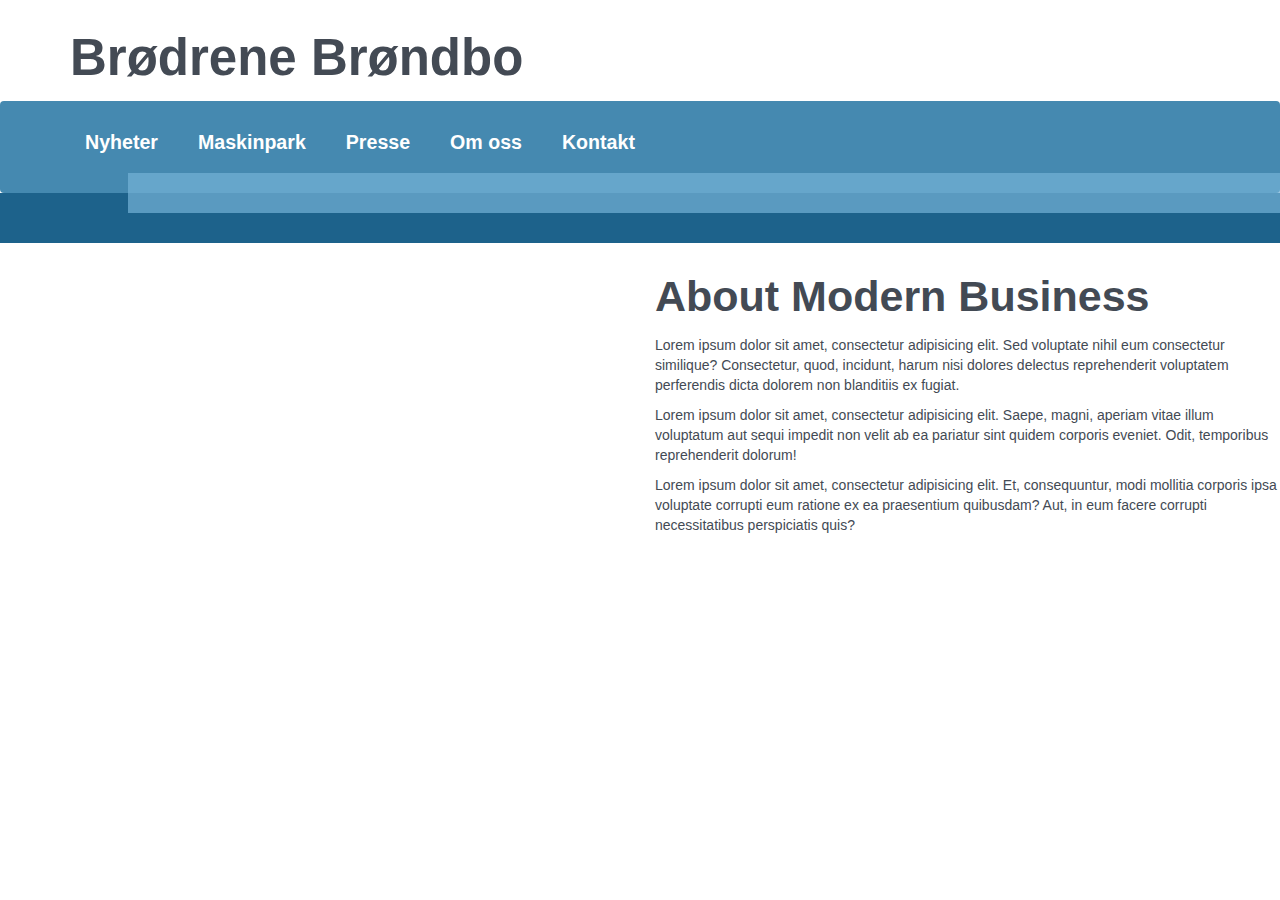
==== commit 00b7cd2b: "Mobile fix and front page" ====
--- a/index.html
+++ b/index.html
@@ -23,24 +23,17 @@
 				<h1>Br&oslash;drene Br&oslash;ndbo</h1>
 			</div>
 		</div>
-		<!-- /.row -->
 	</div>
-	<!-- Navigation -->
-
 
 	<nav class="navbar navbar-br" role="navigation">
 		<div class="container">
-			<!-- Brand and toggle get grouped for better mobile display -->
-
-
+		
 			<div class="navbar-header">
 				<button class="navbar-toggle" data-target="#bs-example-navbar-collapse-1"
 				data-toggle="collapse" type="button">
 					<i class="fa fa-bars"></i>
 				</button>
 			</div>
-			<!-- Collect the nav links, forms, and other content for toggling -->
-
 
 			<div class="collapse navbar-collapse" id="bs-example-navbar-collapse-1">
 				<ul class="nav navbar-nav">
@@ -61,9 +54,7 @@
 					</li>
 				</ul>
 			</div>
-			<!-- /.navbar-collapse -->
 		</div>
-		<!-- /.container -->
 	</nav>
 	
 	<div style="
@@ -85,20 +76,35 @@
     position: relative;
     float: right;"></div>
 	
-	<!-- Page Content -->
-	<div class="container">
 		<div class="row">
-			<div class="col-lg-12 text-center">
-				<h1>A Bootstrap Starter Template</h1>
+		<div class="col-md-6"><img alt="" class="img-responsive" src=
+		"http://placehold.it/750x450">
+		</div>
 
 
-				<p class="lead">Complete with pre-defined file paths that you won't have to
-				change!</p>
-			</div>
+		<div class="col-md-6">
+			<h2>About Modern Business</h2>
+
+
+			<p>Lorem ipsum dolor sit amet, consectetur adipisicing elit. Sed voluptate
+			nihil eum consectetur similique? Consectetur, quod, incidunt, harum nisi
+			dolores delectus reprehenderit voluptatem perferendis dicta dolorem non
+			blanditiis ex fugiat.</p>
+
+
+			<p>Lorem ipsum dolor sit amet, consectetur adipisicing elit. Saepe, magni,
+			aperiam vitae illum voluptatum aut sequi impedit non velit ab ea pariatur
+			sint quidem corporis eveniet. Odit, temporibus reprehenderit dolorum!</p>
+
+
+			<p>Lorem ipsum dolor sit amet, consectetur adipisicing elit. Et,
+			consequuntur, modi mollitia corporis ipsa voluptate corrupti eum ratione ex
+			ea praesentium quibusdam? Aut, in eum facere corrupti necessitatibus
+			perspiciatis quis?</p>
 		</div>
-		<!-- /.row -->
 	</div>
-	<!-- /.container -->
+	
+	
 	<!-- jQuery -->
 	<script src="js/jquery-2.2.1.min.js">
 	</script> <!-- Bootstrap Core JavaScript -->
--- a/css/br.css
+++ b/css/br.css
@@ -20,8 +20,8 @@
 	background-color: rgba(0, 0, 0, 0)
 }
 
-@media screen and (min-width: 480px) {
+@media screen and (max-width: 480px) {
 .navbar-toggle {
 	color: white;
-	font-size: 1.7em;
+	font-size: 2.2em;
 }